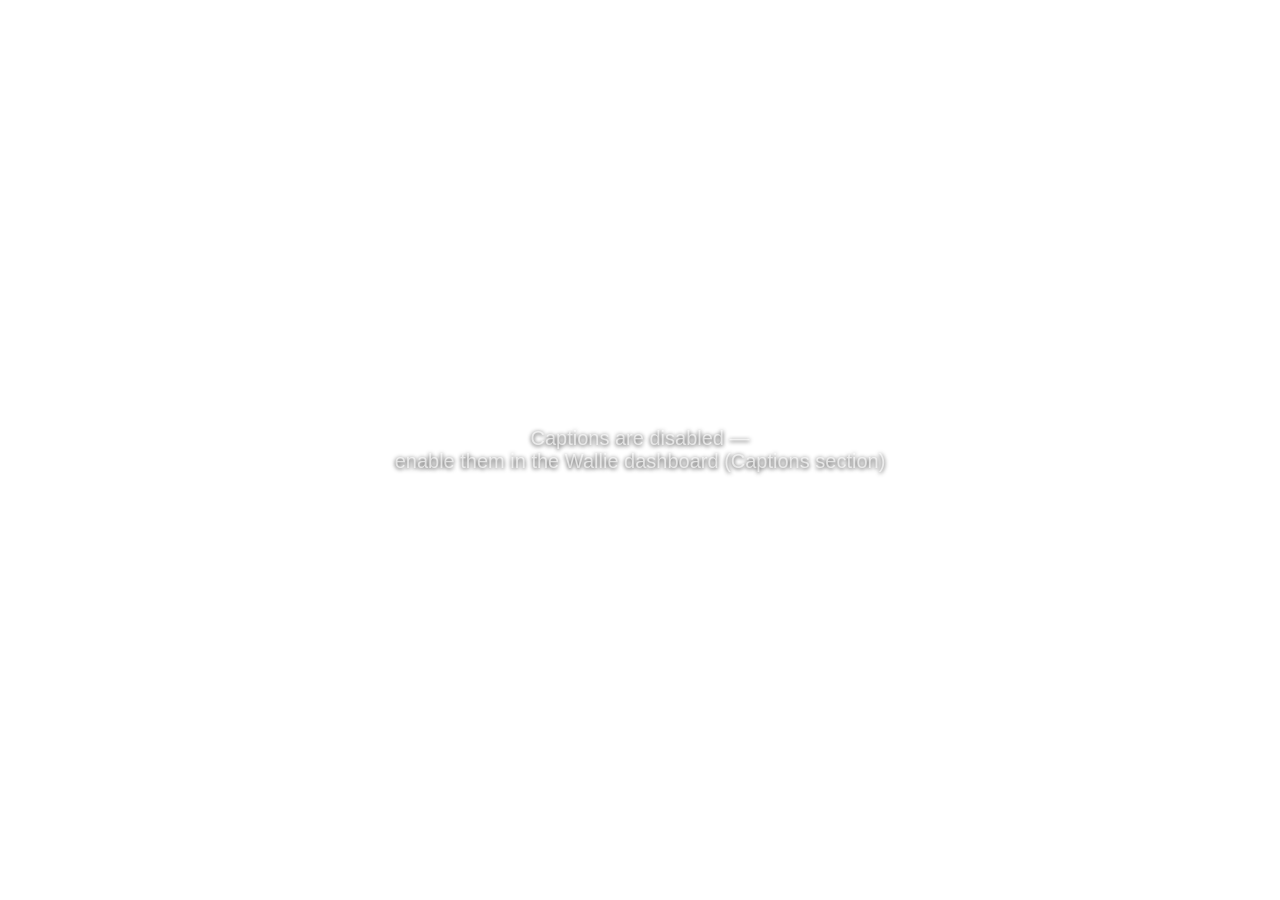
==== dashboard/static/captions-off.html @ 093867c8 "feat: durable memory system, caption overlay bridge, per-subsystem OpenAI-compatible blocks, donatio" ====
<!DOCTYPE html>
<html lang="en">
<head>
<meta charset="utf-8" />
<title>Wallie Captions — disabled</title>
<style>
  html, body {
    margin: 0; padding: 0; width: 100%; height: 100%;
    background: transparent; overflow: hidden;
  }
  #msg {
    position: fixed; left: 50%; top: 50%; transform: translate(-50%, -50%);
    font-family: "Segoe UI", Arial, sans-serif; font-size: 20px;
    color: rgba(255,255,255,.65); text-shadow: 0 1px 4px rgba(0,0,0,.8);
    text-align: center;
  }
</style>
</head>
<body>
<div id="msg">Captions are disabled —<br />enable them in the Wallie dashboard (Captions section)</div>
<script>
// Auto-reload every 30s so a browser source left open picks up the toggle
// without anyone touching OBS.
setTimeout(() => location.reload(), 30000);
</script>
</body>
</html>
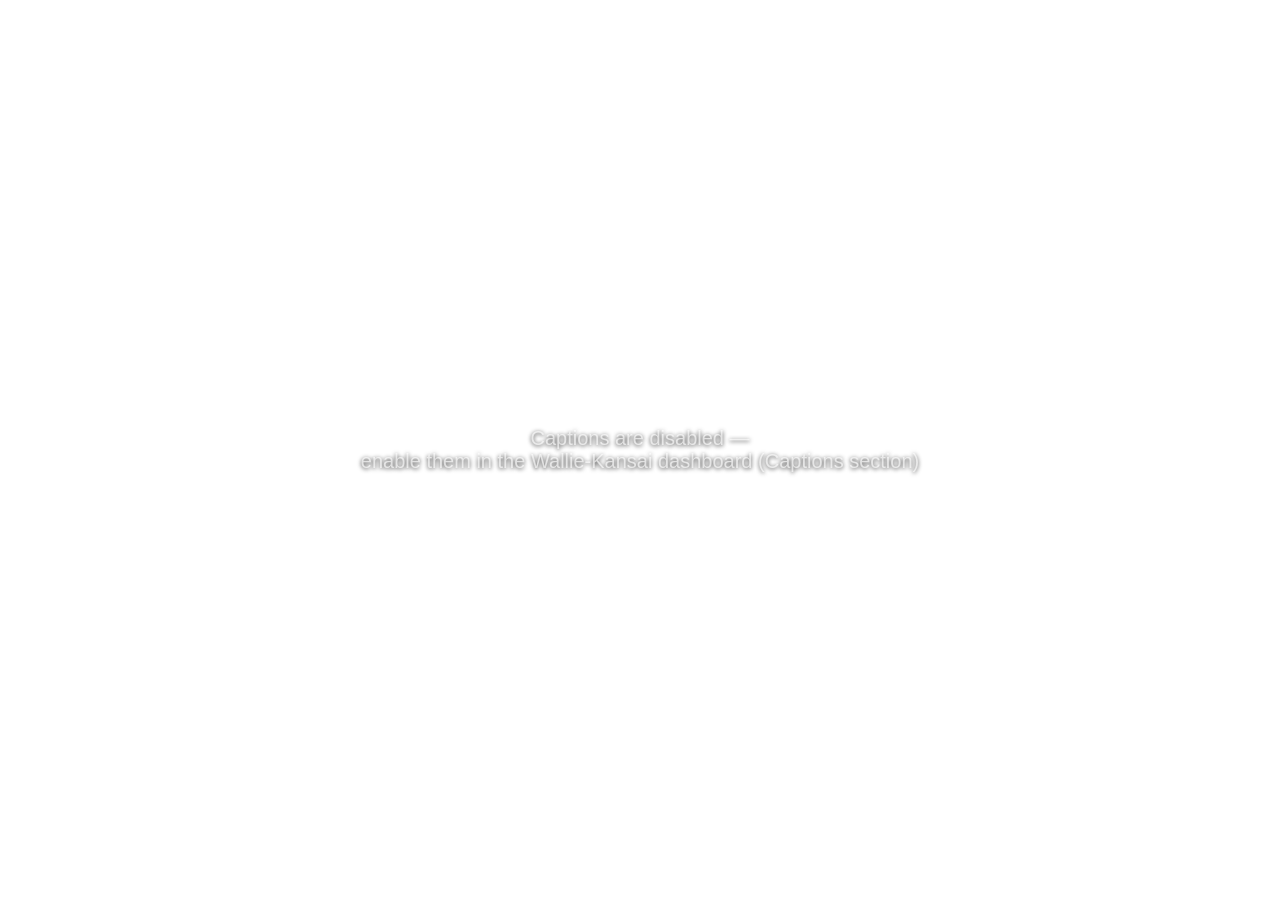
==== commit cf2f99ea: "rework na interface" ====
--- a/dashboard/static/captions-off.html
+++ b/dashboard/static/captions-off.html
@@ -2,7 +2,7 @@
 <html lang="en">
 <head>
 <meta charset="utf-8" />
-<title>Wallie Captions — disabled</title>
+<title>Wallie-Kansai Captions — disabled</title>
 <style>
   html, body {
     margin: 0; padding: 0; width: 100%; height: 100%;
@@ -17,7 +17,7 @@
 </style>
 </head>
 <body>
-<div id="msg">Captions are disabled —<br />enable them in the Wallie dashboard (Captions section)</div>
+<div id="msg">Captions are disabled —<br />enable them in the Wallie-Kansai dashboard (Captions section)</div>
 <script>
 // Auto-reload every 30s so a browser source left open picks up the toggle
 // without anyone touching OBS.
